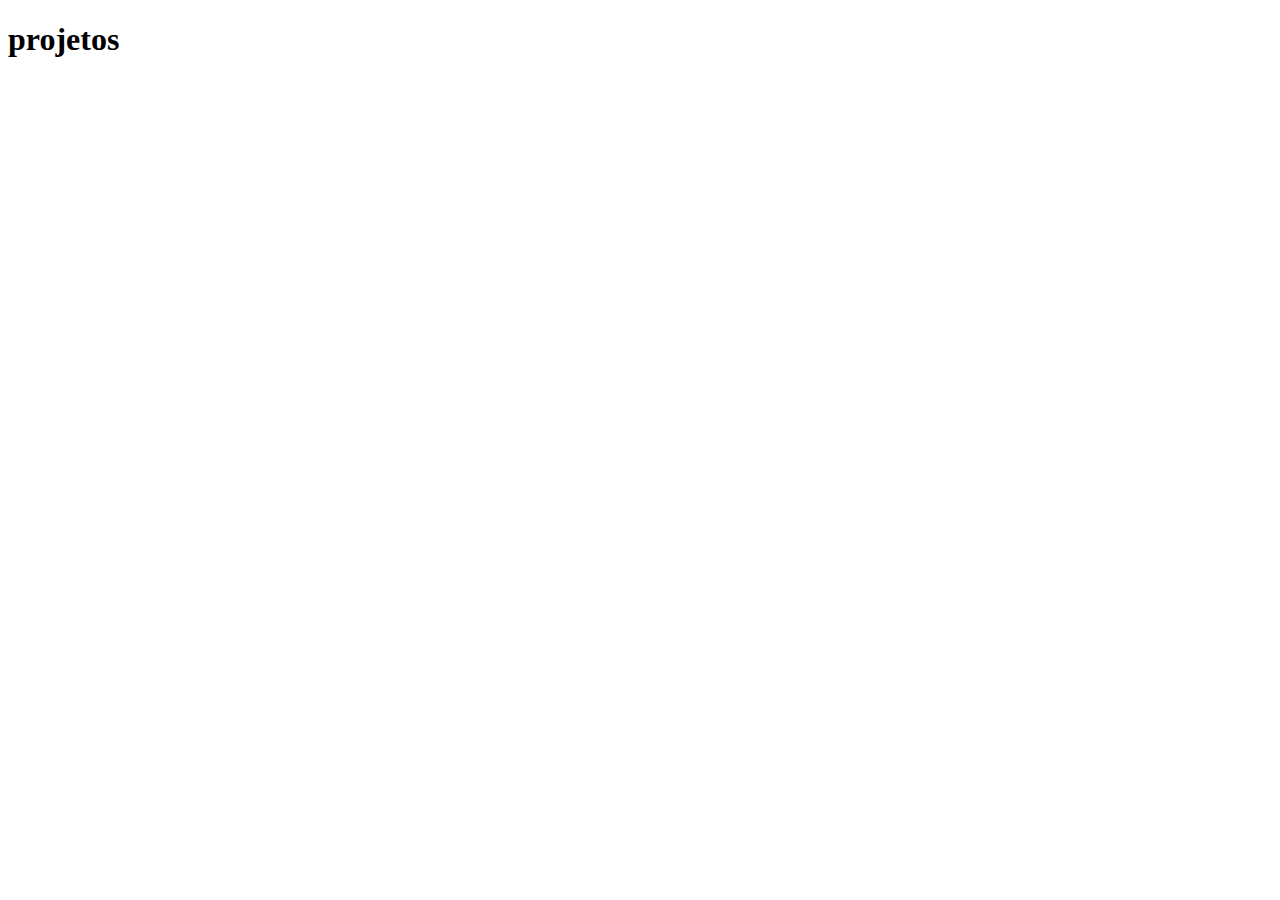
==== projetos.html @ 1f8c46a1 "adição de uma nova pagina para projetos" ====
<!DOCTYPE html>
<html lang="en">
<head>
    <meta charset="UTF-8">
    <meta http-equiv="X-UA-Compatible" content="IE=edge">
    <meta name="viewport" content="width=device-width, initial-scale=1.0">
    <title>Document</title>
</head>
<body>
    <h1><strong>projetos</strong></h1>
    <script src="span.js"></script>
</body>
</html>
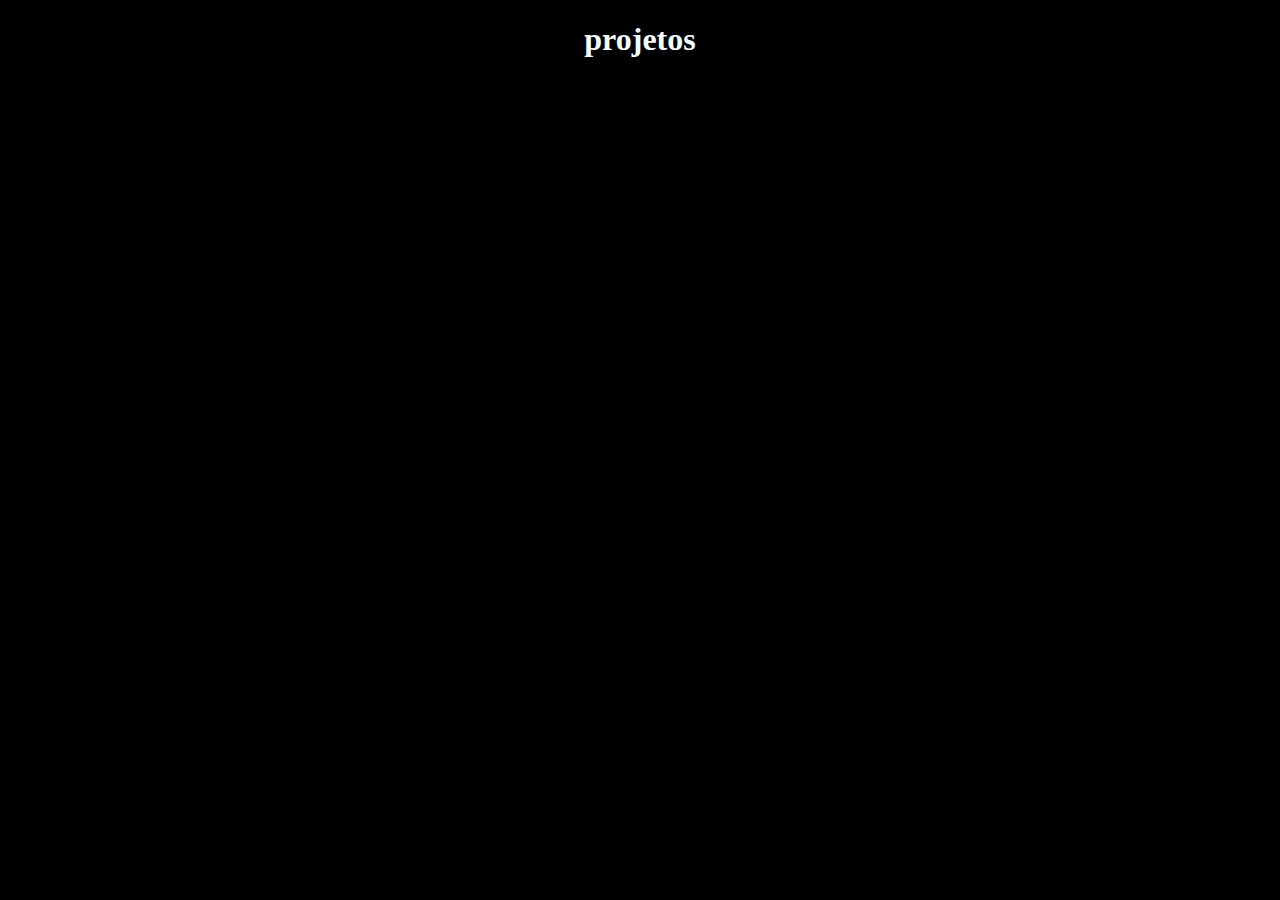
==== commit 2f1c1cc4: "Update projetos.html" ====
--- a/projetos.html
+++ b/projetos.html
@@ -6,9 +6,12 @@
     <meta http-equiv="X-UA-Compatible" content="IE=edge">
     <meta name="viewport" content="width=device-width, initial-scale=1.0">
     <title>Document</title>
+    <link rel="stylesheet" href="style.css">
 </head>
 <body>
     <h1><strong>projetos</strong></h1>
+
+    
     <script src="span.js"></script>
 </body>
 </html>--- a/style.css
+++ b/style.css
@@ -0,0 +1,48 @@
+*{
+    background-color: rgb(0, 0, 0);
+    color: azure;
+    overflow: unset;
+    
+   
+}
+body{
+   height: auto;
+   width: auto;
+
+}
+h1{
+    text-align: center;
+    font-family: 'Playfair Display', serif;
+    width: 100%;
+    height: 100%;
+}
+.projetos{
+width: auto;
+height: auto;
+font-family: 'Inconsolata', monospace;
+
+}
+.conhecimentos{
+ width: auto ;
+ font-family: 'Inconsolata', monospace;
+}
+.contatos{
+    width: auto;
+    font-family: 'Inconsolata', monospace;
+}
+
+h3{
+    font-family: 'Playfair Display', serif;
+}
+.texto2{
+    font-family: 'Taviraj', serif;
+}
+button{
+    all: unset;
+    cursor: pointer;
+    outline: revert;
+}
+    
+
+
+ 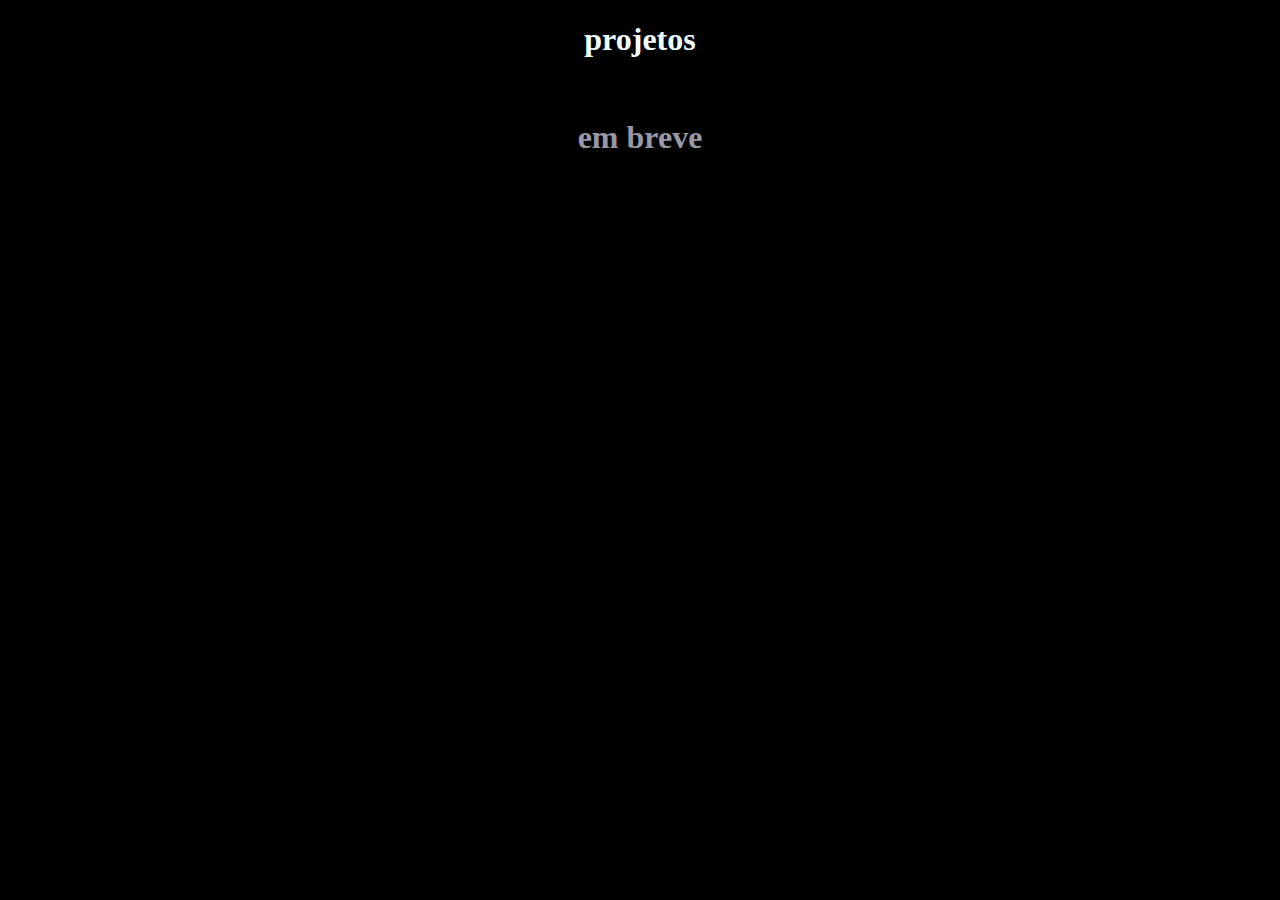
==== commit a8b4f2fe: "organizando codigo com oocss" ====
--- a/projetos.html
+++ b/projetos.html
@@ -10,8 +10,10 @@
 </head>
 <body>
     <h1><strong>projetos</strong></h1>
+    <br>
+    <h1>em breve</h1>
 
-    
+
     <script src="span.js"></script>
 </body>
 </html>--- a/style.css
+++ b/style.css
@@ -1,48 +1,28 @@
 *{
     background-color: rgb(0, 0, 0);
     color: azure;
-    overflow: unset;
-    
-   
+    overflow: unset;  
 }
-body{
-   height: auto;
-   width: auto;
+    .textstyles{
+        height: auto;
+        width: auto;  
+    }
+    .textstyles{
+        font-family: 'Inconsolata', monospace;
+        
+    }
 
-}
-h1{
-    text-align: center;
+    h1{
+        text-align: center;
+        width: 100%;
+        height: 100%;
+    }
+    h1{
+        font-family: 'Playfair Display', serif; 
+        color: rgb(152, 152, 167);
+    }
+    h3{
     font-family: 'Playfair Display', serif;
-    width: 100%;
-    height: 100%;
-}
-.projetos{
-width: auto;
-height: auto;
-font-family: 'Inconsolata', monospace;
-
-}
-.conhecimentos{
- width: auto ;
- font-family: 'Inconsolata', monospace;
-}
-.contatos{
-    width: auto;
-    font-family: 'Inconsolata', monospace;
-}
-
-h3{
-    font-family: 'Playfair Display', serif;
-}
-.texto2{
-    font-family: 'Taviraj', serif;
-}
-button{
-    all: unset;
-    cursor: pointer;
-    outline: revert;
-}
-    
-
-
+    color: rgb(152, 152, 167);
+    }
  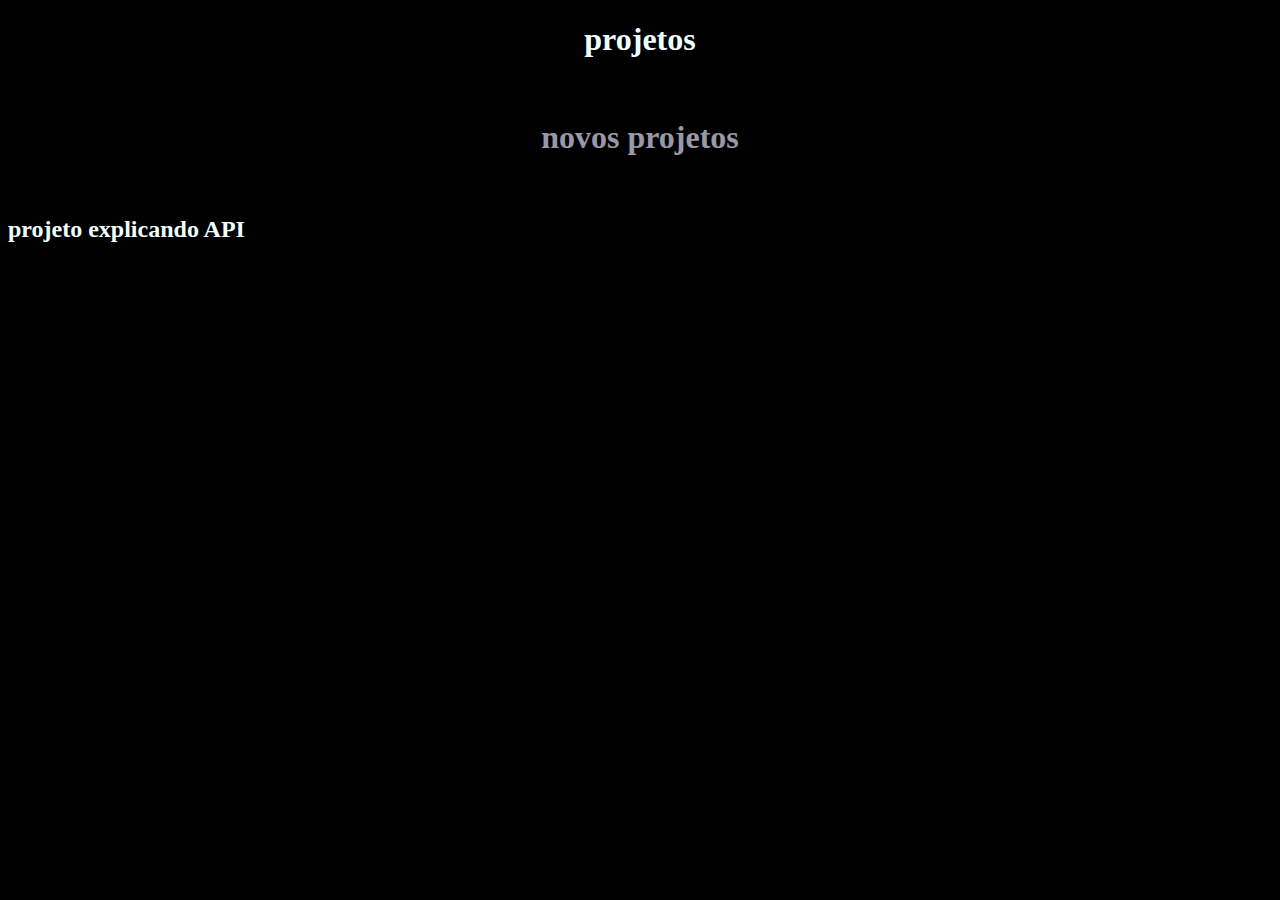
==== commit f774139e: "adicionei um novo projeto" ====
--- a/projetos.html
+++ b/projetos.html
@@ -5,14 +5,21 @@
     <meta charset="UTF-8">
     <meta http-equiv="X-UA-Compatible" content="IE=edge">
     <meta name="viewport" content="width=device-width, initial-scale=1.0">
-    <title>Document</title>
-    <link rel="stylesheet" href="style.css">
+    <title>projetos</title>
+    <link rel="stylesheet" href="stilo.css">
 </head>
 <body>
     <h1><strong>projetos</strong></h1>
     <br>
-    <h1>em breve</h1>
+    <h1>novos projetos</h1>
 
+    <div class="API">
+        <img src="https://www.gravitee.io/hubfs/technology-integration.png" alt="">
+        <a href="http://127.0.0.1:5500/index.html">
+            <h2> projeto explicando API <h2>
+
+        </a>
+    </div>
 
     <script src="span.js"></script>
 </body>
--- a/stilo.css
+++ b/stilo.css
@@ -0,0 +1,32 @@
+*{
+    background-color: rgb(0, 0, 0);
+    color: azure;
+    overflow: unset;  
+}
+    .textstyles{
+        height: auto;
+        width: auto;  
+    }
+    .textstyles{
+        font-family: 'Inconsolata', monospace;
+        
+    }
+
+    h1{
+        text-align: center;
+        width: 100%;
+        height: 100%;
+    }
+    h1{
+        font-family: 'Playfair Display', serif; 
+        color: rgb(152, 152, 167);
+    }
+    h3{
+    font-family: 'Playfair Display', serif;
+    color: rgb(152, 152, 167);
+    }
+
+    a {
+        text-decoration: none;
+    }
+ 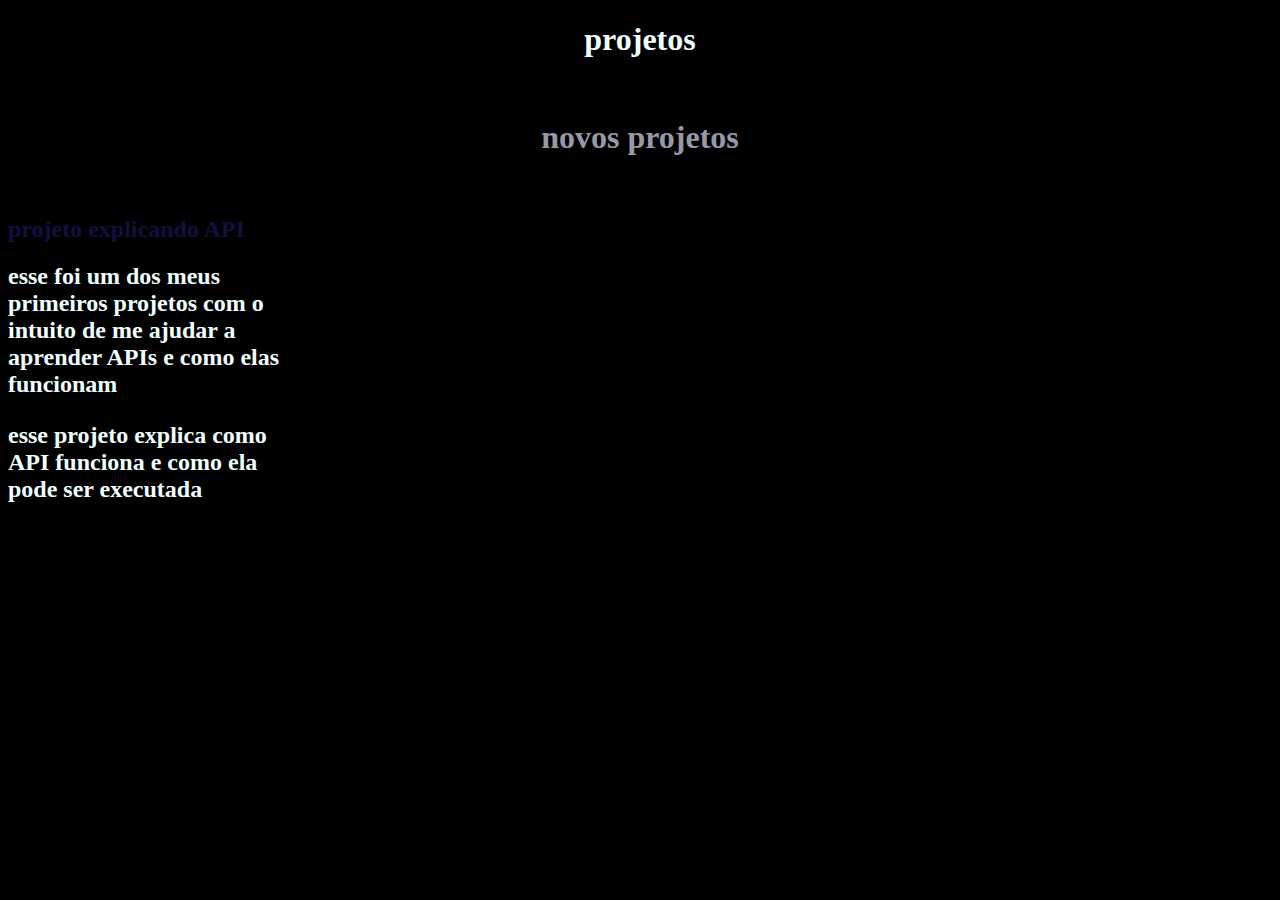
==== commit 61c7d269: "adicionado conteudo" ====
--- a/projetos.html
+++ b/projetos.html
@@ -17,6 +17,15 @@
         <img src="https://www.gravitee.io/hubfs/technology-integration.png" alt="">
         <a href="http://127.0.0.1:5500/index.html">
             <h2> projeto explicando API <h2>
+                <div class="texto">
+
+                  esse foi um dos meus primeiros projetos
+                 com o intuito de me ajudar a aprender  APIs e como elas funcionam
+                 <p>esse projeto explica como API funciona e como ela pode ser executada</p>
+
+
+
+                </div>
 
         </a>
     </div>
--- a/stilo.css
+++ b/stilo.css
@@ -1,16 +1,9 @@
 *{
     background-color: rgb(0, 0, 0);
     color: azure;
-    overflow: unset;  
+    overflow: unset; 
+    
 }
-    .textstyles{
-        height: auto;
-        width: auto;  
-    }
-    .textstyles{
-        font-family: 'Inconsolata', monospace;
-        
-    }
 
     h1{
         text-align: center;
@@ -26,7 +19,19 @@
     color: rgb(152, 152, 167);
     }
 
-    a {
-        text-decoration: none;
-    }
+  a{
+    text-decoration: none;
+  }
+
+  h2{
+    color: rgb(16, 16, 65);
+  }
+
+  .texto{
+      width: 300px;
+      height: 8px;
+
+  }
+
+
  